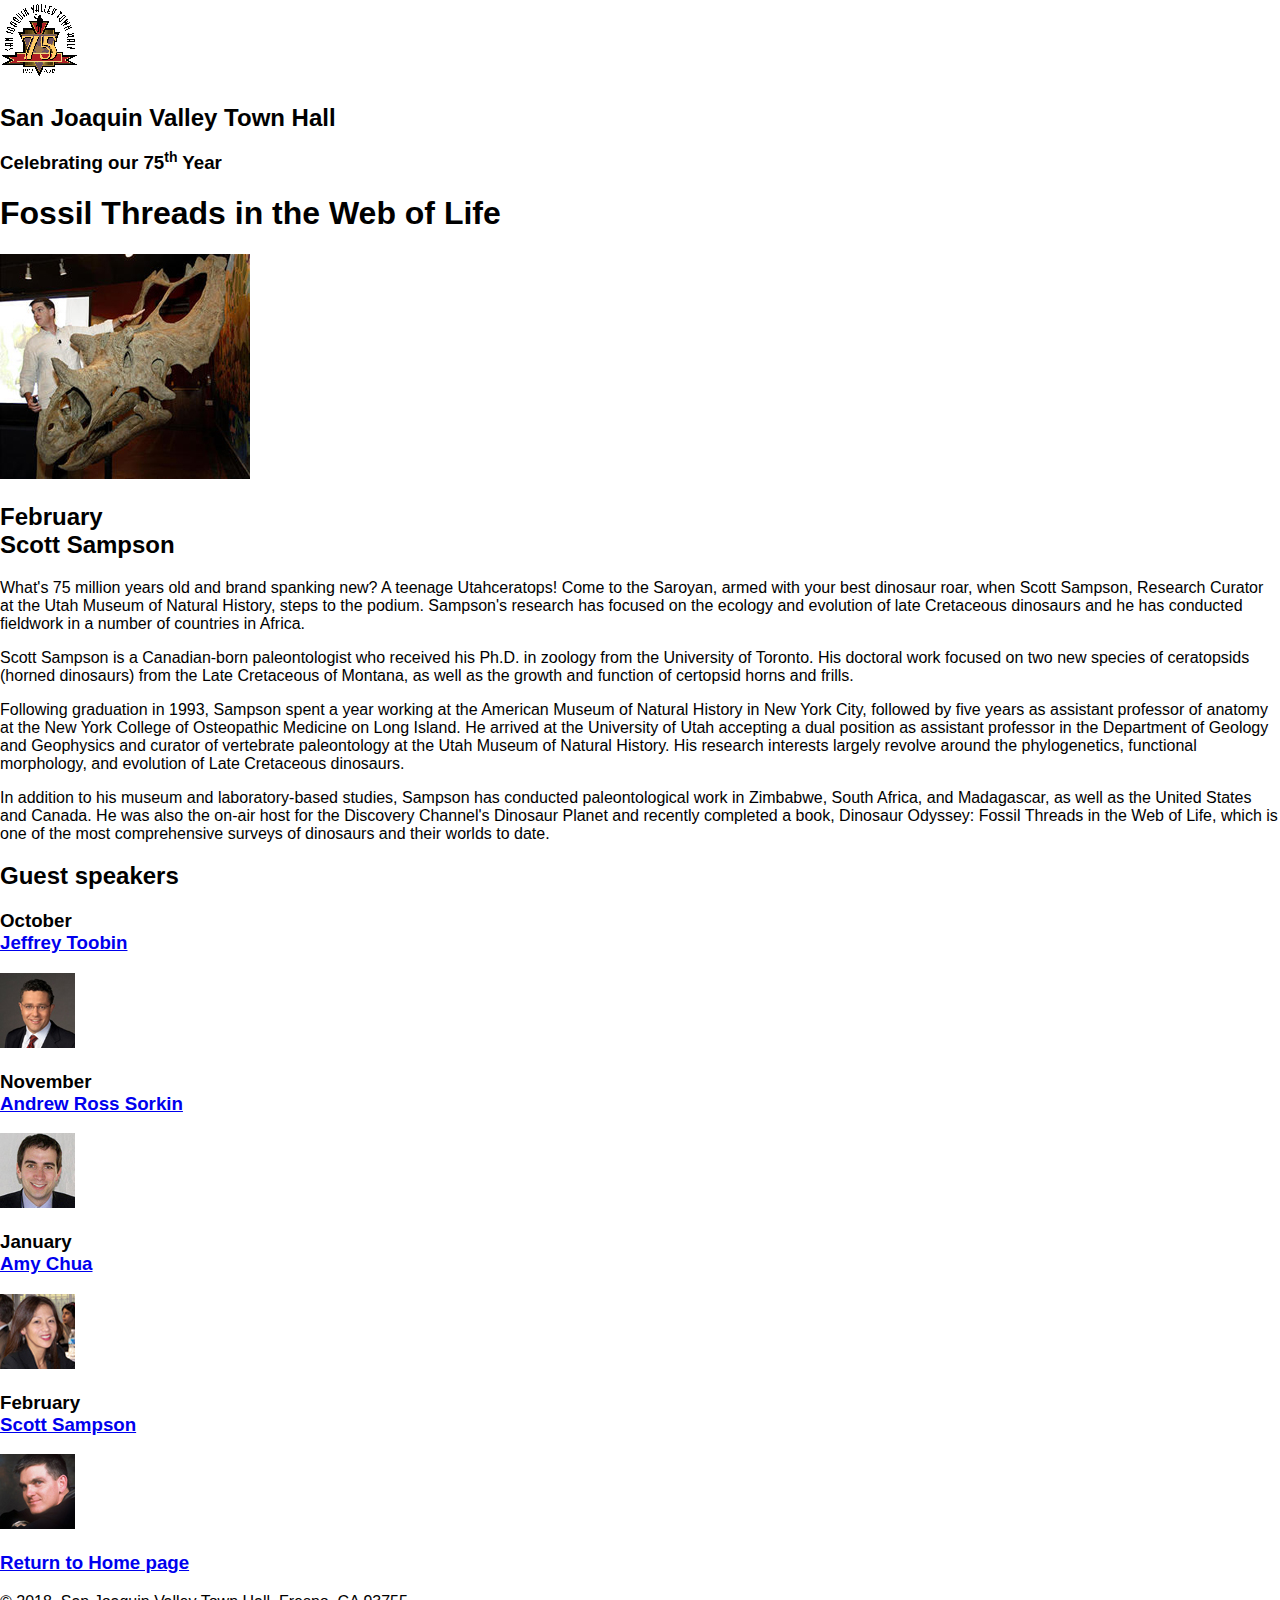
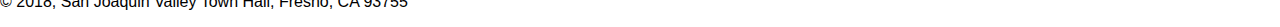
==== speakers/c6_sampson.html @ 8d2510aa "Add files via upload" ====
<!DOCTYPE html>
<html lang="en">

<head>
	<meta charset="utf-8">
	<title>San Joaquin Valley Town Hall</title>
	<link rel="shortcut icon" href="../images/favicon.ico">
	<link rel="stylesheet" href="../styles/normalize.css">
	<link rel="stylesheet" href="../styles/c6_speaker.css">
</head>

<body>
	<header>
		<img src="../images/town_hall_logo.gif" alt="Town Hall logo" height="80">
		<h2>San Joaquin Valley Town Hall</h2>
		<h3>Celebrating our <span class="shadow">75<sup>th</sup></span> Year</h3>
	</header>
	<main>
		<section>
			<h1>Fossil Threads in the Web of Life</h1>
			<article>
				<img src="../images/sampson_dinosaur.jpg" alt="Scott Sampson with dinosaur">
				<h2>February<br>Scott Sampson</h2>
				<p>What's 75 million years old and brand spanking new? A teenage Utahceratops! Come to the 
				   Saroyan, armed with your best dinosaur roar, when Scott Sampson, Research Curator at the 
				   Utah Museum of Natural History, steps to the podium. Sampson's research has focused on the 
				   ecology and evolution of late Cretaceous dinosaurs and he has conducted fieldwork in a number 
				   of countries in Africa.</p>
				<p>Scott Sampson is a Canadian-born paleontologist who received his Ph.D. in zoology from the 
				   University of Toronto. His doctoral work focused on two new species of ceratopsids (horned 
				   dinosaurs) from the Late Cretaceous of Montana, as well as the growth and function of certopsid 
				   horns and frills.</p>
				<p>Following graduation in 1993, Sampson spent a year working at the American Museum of Natural 
				   History in New York City, followed by five years as assistant professor of anatomy at the New 
				   York College of Osteopathic Medicine on Long Island. He arrived at the University of Utah 
				   accepting a dual position as assistant professor in the Department of Geology and Geophysics 
				   and curator of vertebrate paleontology at the Utah Museum of Natural History. His research 
				   interests largely revolve around the phylogenetics, functional morphology, and evolution of 
				   Late Cretaceous dinosaurs.</p>
				<p>In addition to his museum and laboratory-based studies, Sampson has conducted paleontological 
				   work in Zimbabwe, South Africa, and Madagascar, as well as the United States and Canada. He was 
				   also the on-air host for the Discovery Channel's Dinosaur Planet and recently completed a book, 
				   Dinosaur Odyssey: Fossil Threads in the Web of Life, which is one of the most 
				   comprehensive surveys of dinosaurs and their worlds to date.</p>
			</article>
		</section>
		
		<aside>
			<h2>Guest speakers</h2>
			<h3>October<br><a href="../speakers/toobin.html">Jeffrey Toobin</a></h3>
			<img src="../images/toobin75.jpg" alt="Jeffrey Toobin photo">
			<h3>November<br><a href="../speakers/sorkin.html">Andrew Ross Sorkin</a></h3>
			<img src="../images/sorkin75.jpg" alt="Andrew Ross Sorkin photo">
			<h3>January<br><a href="../speakers/chua.html">Amy Chua</a></h3>
			<img src="../images/chua75.jpg" alt="Amy Chua photo">
			<h3>February<br><a href="../speakers/c6_sampson.html">Scott Sampson</a></h3>
			<img src="../images/sampson75.jpg" alt="Scott Sampson photo">
			<h3><a href="../c6_index.html">Return to Home page</a></h3>
		</aside>
	</main>
	<footer>
		<p>&copy; 2018, San Joaquin Valley Town Hall, Fresno, CA 93755</p>
	</footer>
</body>
</html>
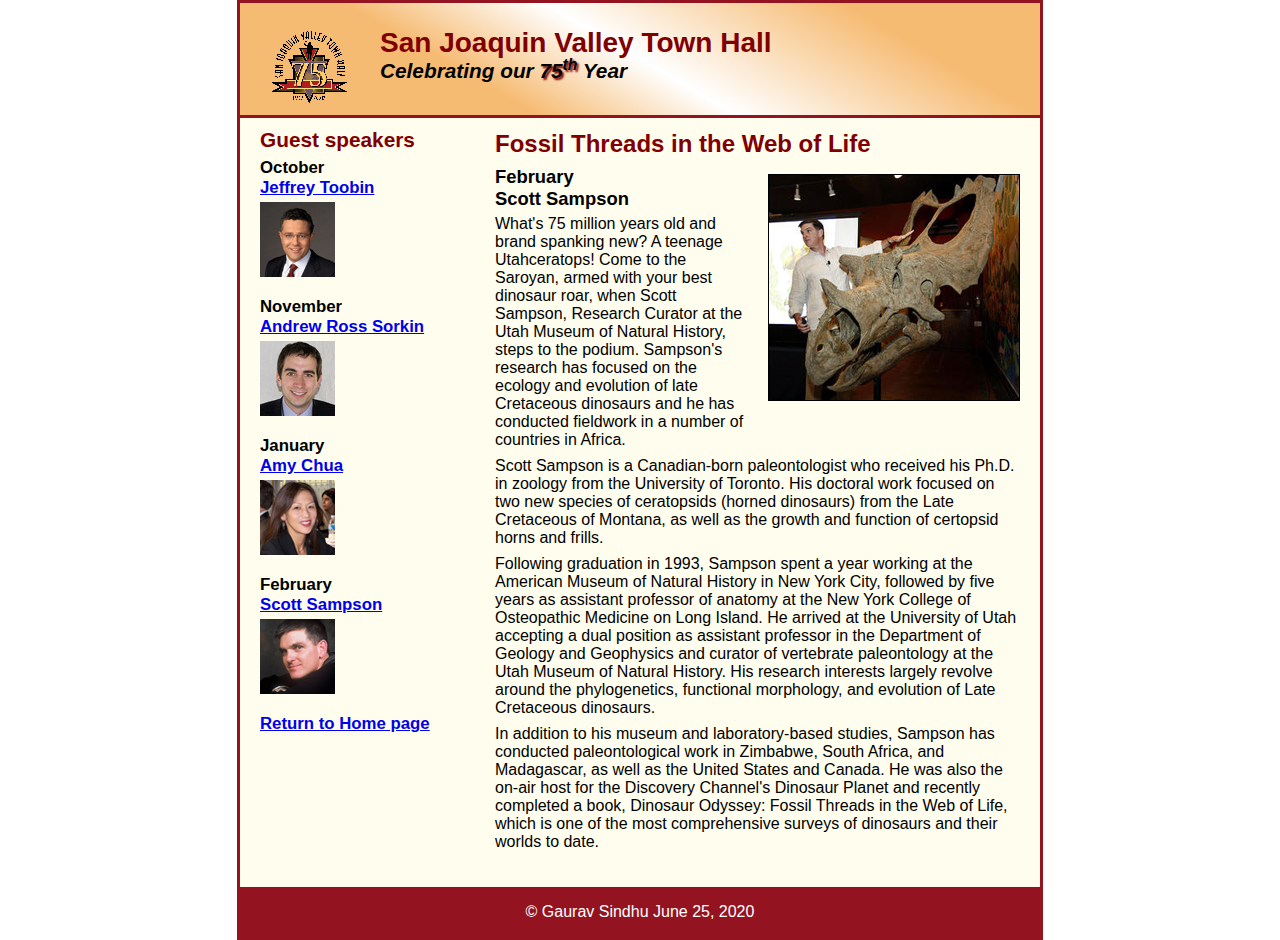
==== commit a88669a1: "Update c6_sampson.html" ====
--- a/speakers/c6_sampson.html
+++ b/speakers/c6_sampson.html
@@ -1,5 +1,4 @@
 <!DOCTYPE html>
-<html lang="en">
 
 <head>
 	<meta charset="utf-8">
@@ -55,11 +54,12 @@
 			<img src="../images/chua75.jpg" alt="Amy Chua photo">
 			<h3>February<br><a href="../speakers/c6_sampson.html">Scott Sampson</a></h3>
 			<img src="../images/sampson75.jpg" alt="Scott Sampson photo">
-			<h3><a href="../c6_index.html">Return to Home page</a></h3>
+			<h3><a href="../index.html">Return to Home page</a></h3>
 		</aside>
 	</main>
 	<footer>
-		<p>&copy; 2018, San Joaquin Valley Town Hall, Fresno, CA 93755</p>
+		<p>&copy; Gaurav Sindhu June 25, 2020</p>
 	</footer>
 </body>
 </html>
+
--- a/styles/c6_speaker.css
+++ b/styles/c6_speaker.css
@@ -0,0 +1,117 @@
+* {
+	margin: 0;
+	padding: 0;
+}
+html {
+	background-color: white;
+}
+body {
+	font-family: Arial, Helvetica, sans-serif;
+    font-size: 100%;
+    width: 800px;
+    margin: 0 auto;
+    border: 3px solid #931420;
+    background-color: #fffded;
+}
+a:focus, a:hover {
+	font-style: italic;
+}
+header {
+	padding: 1.5em 0 2em 0;
+	border-bottom: 3px solid #931420;
+		background-image: -moz-linear-gradient(
+	    30deg, #f6bb73 0%, #f6bb73 30%, white 50%, #f6bb73 80%, #f6bb73 100%);
+	background-image: -webkit-linear-gradient(
+	    30deg, #f6bb73 0%, #f6bb73 30%, white 50%, #f6bb73 80%, #f6bb73 100%);
+	background-image: -o-linear-gradient(
+	    30deg, #f6bb73 0%, #f6bb73 30%, white 50%, #f6bb73 80%, #f6bb73 100%);
+	background-image: linear-gradient(
+	    30deg, #f6bb73 0%, #f6bb73 30%, white 50%, #f6bb73 80%, #f6bb73 100%);
+}
+header h2 {
+	font-size: 175%;
+	color: #800000;
+}
+header h3 {
+	font-size: 130%;
+	font-style: italic;
+}
+header img {
+	float: left;
+	padding: 0 30px;
+}
+.shadow {
+	text-shadow: 2px 2px 2px #800000;
+}
+main {
+	clear: left;
+}
+
+section {
+	width: 525px;
+	float: right;
+	padding: 0 20px 20px 20px;
+}
+section h1 {
+	color: #800000;
+	font-size: 150%;
+	padding-top: .5em;
+	margin: 0;
+}
+section p {
+	padding-bottom: .5em;
+}
+section blockquote {
+	padding: 0 2em;
+	font-style: italic;
+}
+section ul {
+	padding: 0 0 .25em 1.25em;
+}
+section li {
+	padding-bottom: .35em;
+}
+
+/* the styles for the article */
+article {
+	padding: .5em 0;
+}
+article h2 {
+	font-size: 115%;
+	padding: 0 0 .25em 0;
+}
+article img {
+	float: right;
+	margin: .5em 0 1em 1em;
+	border: 1px solid black;
+}
+
+aside {
+	width: 215px;
+	float: right;
+	padding: 0 0 20px 20px;
+}
+aside h2 {
+	color: #800000;
+	font-size: 130%;
+	padding: .5em 0 .25em 0;
+}
+
+aside h3 {
+	font-size: 105%;
+	padding-bottom: .25em;
+}
+aside img {
+	padding-bottom: 1em;
+}
+
+footer {
+	background-color: #931420;
+	clear: both;
+
+}
+footer p {
+	text-align: center;
+	color: white;
+	padding: 1em 0;
+}
